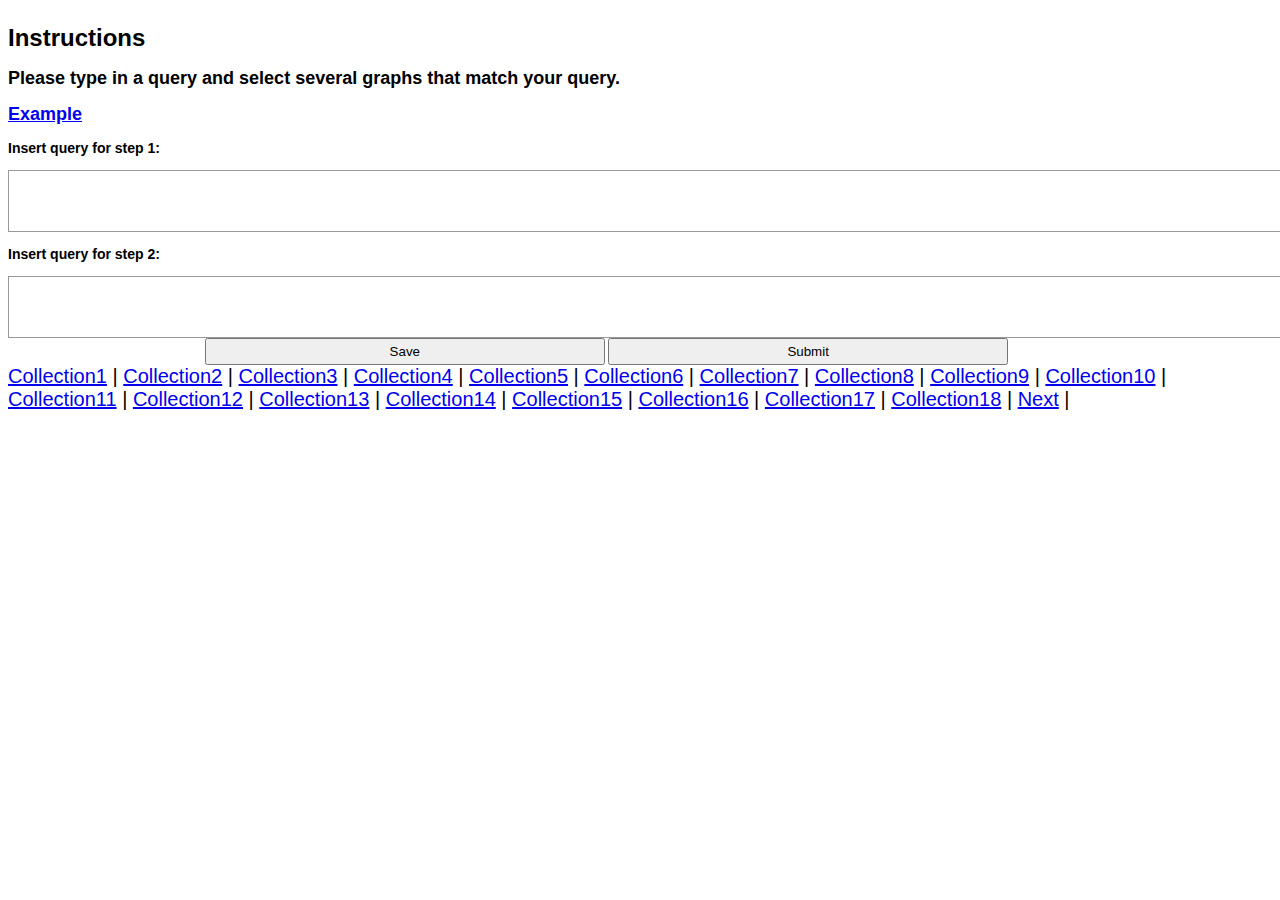
==== v2.html @ 581c5b9e "init" ====
<!DOCTYPE html>
<html lang="en">
<head>
    <meta charset="UTF-8">
    <title>Query collection</title>
    <link rel="stylesheet" href="index.css">
    <script src="https://ajax.googleapis.com/ajax/libs/jquery/3.1.1/jquery.min.js"></script>
    <script src="http://d3js.org/d3.v3.min.js"></script>
</head>
<body>

<div class="main">
    <h1>Instructions</h1>
    <h2>Please type in a query and select several graphs that match your query.</h2>
    <h2><a href="exapmle.html">Example</a></h2>
    <form id="form1">
        <h3>Insert query for step 1:</h3>
        <input type="text" id="query1" class="submissionfield"><br>
        <h3>Insert query for step 2:</h3>
        <input type="text" id="query2" class="submissionfield"><br>

        <div class="graphs">
            <div id="graph_0"></div>
            <div id="graph_1"></div>
            <div id="graph_2"></div>
            <div id="graph_3"></div>
            <div id="graph_4"></div>
            <div id="graph_5"></div>
            <div id="graph_6"></div>
            <div id="graph_7"></div>
            <div id="graph_8"></div>
            <div id="graph_9"></div>
            <div id="graph_10"></div>
            <div id="graph_11"></div>
            <div id="graph_12"></div>
            <div id="graph_13"></div>
            <div id="graph_14"></div>
        </div>
        <button type="button" class="button">Save</button>
        <input type="submit">
    </form>
</div>

<nav>
    <a href="index.html">Collection1</a> |
    <a href="/html/">Collection2</a> |
    <a href="/html/">Collection3</a> |
    <a href="/html/">Collection4</a> |
    <a href="/html/">Collection5</a> |
    <a href="/html/">Collection6</a> |
    <a href="/html/">Collection7</a> |
    <a href="/html/">Collection8</a> |
    <a href="/html/">Collection9</a> |
    <a href="/html/">Collection10</a> |
    <a href="/html/">Collection11</a> |
    <a href="/html/">Collection12</a> |
    <a href="/html/">Collection13</a> |
    <a href="/html/">Collection14</a> |
    <a href="/html/">Collection15</a> |
    <a href="/html/">Collection16</a> |
    <a href="/html/">Collection17</a> |
    <a href="/html/">Collection18</a> |
    <a href="/html/">Next</a> |

</nav>




<script src="script.js"></script>
<script src="d3.js"></script>
<script>generateGraphs("1");</script>
</body>




</html>
---- index.css ----
/* The navigation menu links */

.submissionfield {
    width: 2000px;
    height: 50px;
    border: 1px solid #999999;
    padding: 5px;
}
.button, input[type=submit] {
    width: 30em;  height: 2em;
}


.main {
    float: left
}

input[type="text"]
{
    font-size:36px;
}
nav{
    font-size:20px;
}
.graphs{
    float: left;

}

.graphs  *{

    display: inline-block;
    margin-left: 10px;
}

body { font: 12px Arial;}

path {
    stroke: steelblue;
    stroke-width: 2;
    fill: none;
}

.axis path,
.axis line {
    fill: none;
    stroke: grey;
    stroke-width: 1;
    shape-rendering: crispEdges;
}

.selected_once {
    border-radius: 25px;
    border: 5px solid #73AD21;
    padding: 20px;

}

.selected_twice {
    border-radius: 25px;
    border: 5px solid #ed3b3b;
    padding: 20px;

}
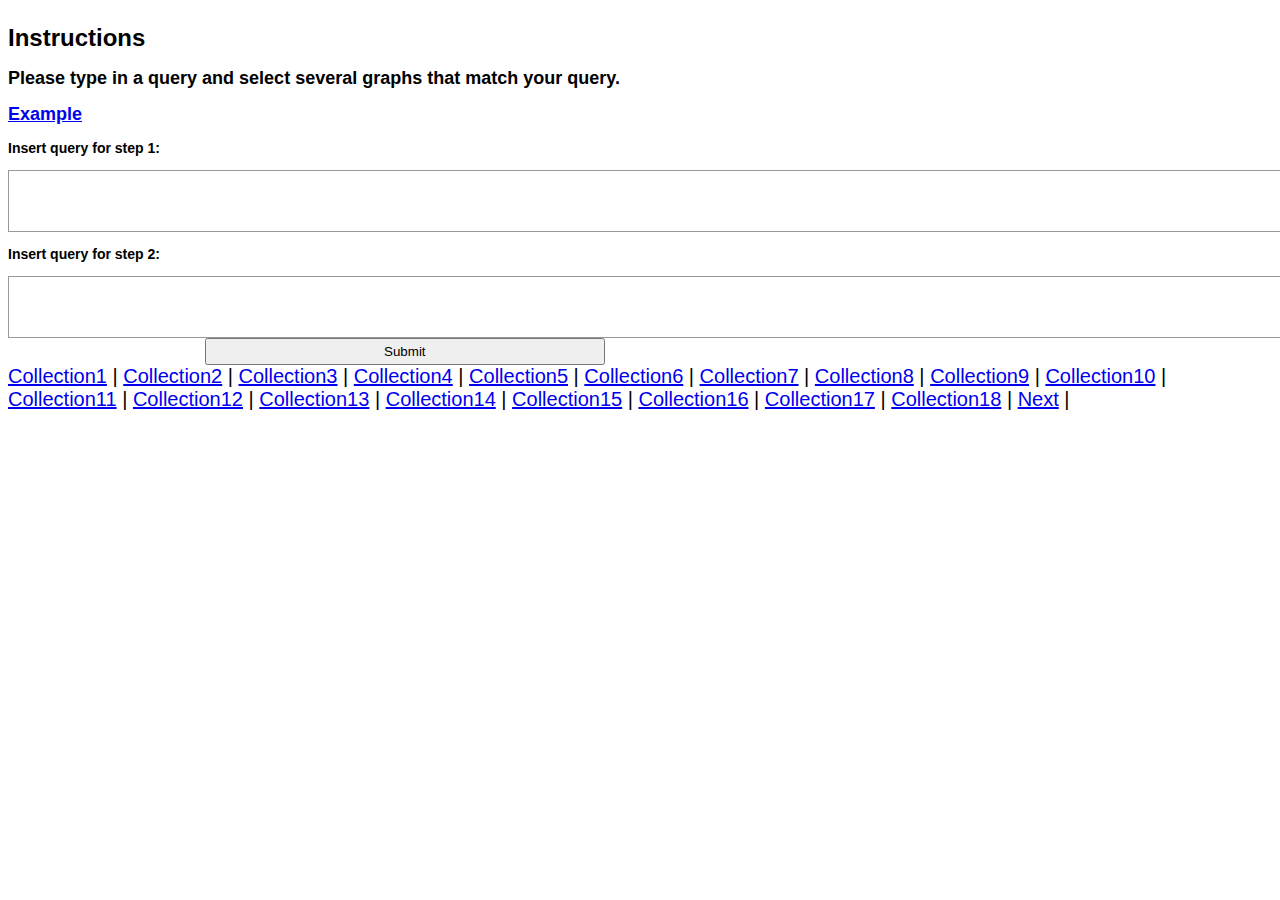
==== commit bb035a7c: "feature modificaiton" ====
--- a/v2.html
+++ b/v2.html
@@ -36,7 +36,6 @@
             <div id="graph_13"></div>
             <div id="graph_14"></div>
         </div>
-        <button type="button" class="button">Save</button>
         <input type="submit">
     </form>
 </div>
@@ -69,7 +68,7 @@
 
 <script src="script.js"></script>
 <script src="d3.js"></script>
-<script>generateGraphs("1");</script>
+<script>generateGraphs("1");selectStep1("0/2/4");selectStep2("1/3")</script>
 </body>
 
 
--- a/index.css
+++ b/index.css
@@ -8,7 +8,7 @@
     border: 1px solid #999999;
     padding: 5px;
 }
-.button, input[type=submit] {
+input[type=submit] {
     width: 30em;  height: 2em;
 }
 
@@ -53,14 +53,17 @@
 
 .selected_once {
     border-radius: 25px;
-    border: 5px solid #73AD21;
+    border: 5px solid #73AD21 ;
     padding: 20px;
 
 }
 
 .selected_twice {
     border-radius: 25px;
-    border: 5px solid #ed3b3b;
+    box-shadow: 0pt 0pt 10pt 10pt orange;
+    border: 5px solid #73AD21;
     padding: 20px;
 
-}+
+
+}
